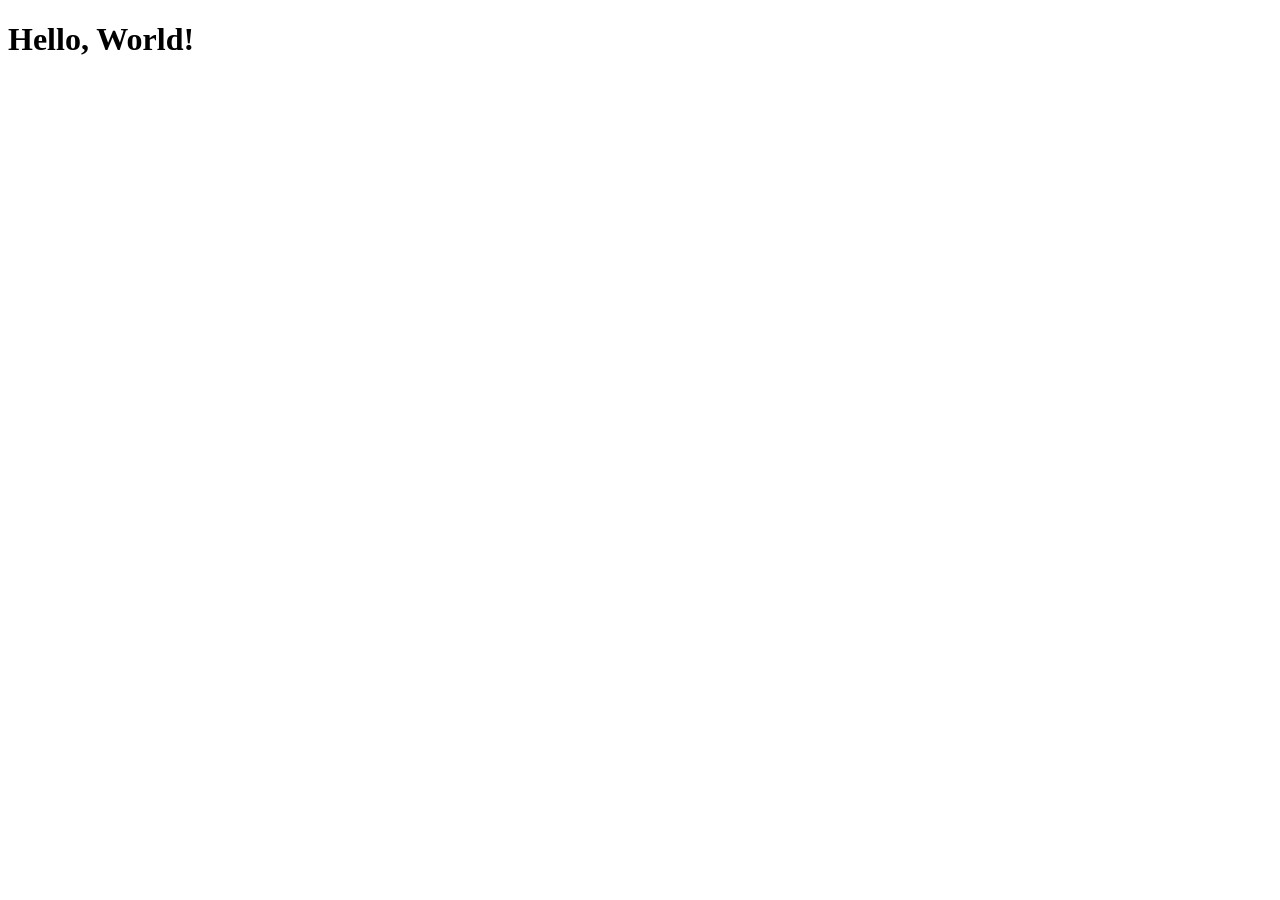
==== index.html @ f950c0d3 "added index file" ====
<!DOCTYPE html>
<html lang="en">
<head>
    <meta charset="UTF-8">
    <meta name="viewport" content="width=device-width, initial-scale=1.0">
    <title>Hello World</title>
</head>
<body>
    <h1>Hello, World!</h1>
</body>
</html>
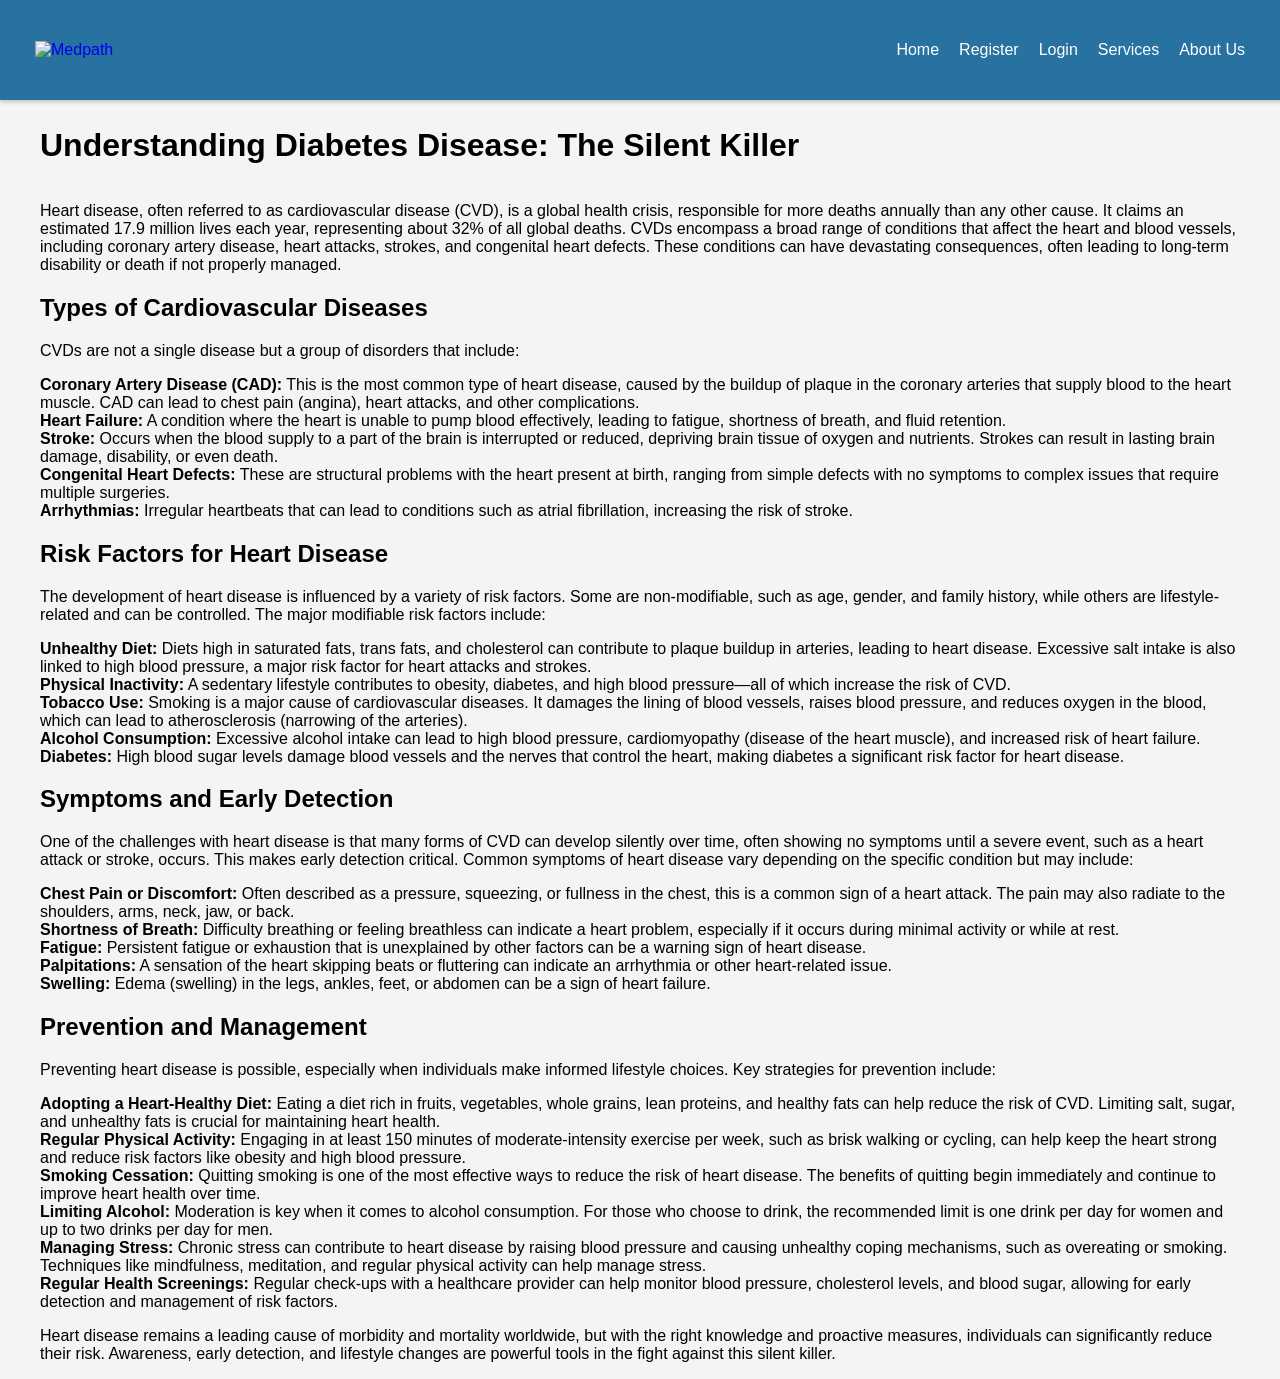
==== commit 720464c9: "updating the files" ====
--- a/index.html
+++ b/index.html
@@ -3,9 +3,79 @@
 <head>
     <meta charset="UTF-8">
     <meta name="viewport" content="width=device-width, initial-scale=1.0">
-    <title>Hello World</title>
+    <title>Diabetes Disease: The Silent Killer</title>
+    <link rel="stylesheet" href="blog1.css">
+    <link rel="stylesheet" href="styles.css" />
 </head>
 <body>
-    <h1>Hello, World!</h1>
+
+    <nav class="navbar">
+        <a href="home.php" class="logo">
+            <img src="imgs/hh.png" alt="Medpath" class="logo1">
+        </a>
+        <ul class="nav-links">
+            <div class="menu">
+                <li><a href="home.php">Home</a></li>
+                <li><a href="reg.php">Register</a></li>
+                <li><a href="Login.php">Login</a></li>
+                <li><a href="services.html">Services</a></li>
+                <li><a href="AboutUs.html">About Us</a></li>
+            </div>
+        </ul>
+    </nav>
+
+    <div class="container">
+        
+            <centre><br><br><h1>Understanding Diabetes Disease: The Silent Killer</h1> </centre>
+        
+    </div>
+    <div class="container">
+        <article>
+            <p>Heart disease, often referred to as cardiovascular disease (CVD), is a global health crisis, responsible for more deaths annually than any other cause. It claims an estimated 17.9 million lives each year, representing about 32% of all global deaths. CVDs encompass a broad range of conditions that affect the heart and blood vessels, including coronary artery disease, heart attacks, strokes, and congenital heart defects. These conditions can have devastating consequences, often leading to long-term disability or death if not properly managed.</p>
+
+            <h2>Types of Cardiovascular Diseases</h2>
+            <p>CVDs are not a single disease but a group of disorders that include:</p>
+            <ul>
+                <li><strong>Coronary Artery Disease (CAD):</strong> This is the most common type of heart disease, caused by the buildup of plaque in the coronary arteries that supply blood to the heart muscle. CAD can lead to chest pain (angina), heart attacks, and other complications.</li>
+                <li><strong>Heart Failure:</strong> A condition where the heart is unable to pump blood effectively, leading to fatigue, shortness of breath, and fluid retention.</li>
+                <li><strong>Stroke:</strong> Occurs when the blood supply to a part of the brain is interrupted or reduced, depriving brain tissue of oxygen and nutrients. Strokes can result in lasting brain damage, disability, or even death.</li>
+                <li><strong>Congenital Heart Defects:</strong> These are structural problems with the heart present at birth, ranging from simple defects with no symptoms to complex issues that require multiple surgeries.</li>
+                <li><strong>Arrhythmias:</strong> Irregular heartbeats that can lead to conditions such as atrial fibrillation, increasing the risk of stroke.</li>
+            </ul>
+
+            <h2>Risk Factors for Heart Disease</h2>
+            <p>The development of heart disease is influenced by a variety of risk factors. Some are non-modifiable, such as age, gender, and family history, while others are lifestyle-related and can be controlled. The major modifiable risk factors include:</p>
+            <ul>
+                <li><strong>Unhealthy Diet:</strong> Diets high in saturated fats, trans fats, and cholesterol can contribute to plaque buildup in arteries, leading to heart disease. Excessive salt intake is also linked to high blood pressure, a major risk factor for heart attacks and strokes.</li>
+                <li><strong>Physical Inactivity:</strong> A sedentary lifestyle contributes to obesity, diabetes, and high blood pressure—all of which increase the risk of CVD.</li>
+                <li><strong>Tobacco Use:</strong> Smoking is a major cause of cardiovascular diseases. It damages the lining of blood vessels, raises blood pressure, and reduces oxygen in the blood, which can lead to atherosclerosis (narrowing of the arteries).</li>
+                <li><strong>Alcohol Consumption:</strong> Excessive alcohol intake can lead to high blood pressure, cardiomyopathy (disease of the heart muscle), and increased risk of heart failure.</li>
+                <li><strong>Diabetes:</strong> High blood sugar levels damage blood vessels and the nerves that control the heart, making diabetes a significant risk factor for heart disease.</li>
+            </ul>
+
+            <h2>Symptoms and Early Detection</h2>
+            <p>One of the challenges with heart disease is that many forms of CVD can develop silently over time, often showing no symptoms until a severe event, such as a heart attack or stroke, occurs. This makes early detection critical. Common symptoms of heart disease vary depending on the specific condition but may include:</p>
+            <ul>
+                <li><strong>Chest Pain or Discomfort:</strong> Often described as a pressure, squeezing, or fullness in the chest, this is a common sign of a heart attack. The pain may also radiate to the shoulders, arms, neck, jaw, or back.</li>
+                <li><strong>Shortness of Breath:</strong> Difficulty breathing or feeling breathless can indicate a heart problem, especially if it occurs during minimal activity or while at rest.</li>
+                <li><strong>Fatigue:</strong> Persistent fatigue or exhaustion that is unexplained by other factors can be a warning sign of heart disease.</li>
+                <li><strong>Palpitations:</strong> A sensation of the heart skipping beats or fluttering can indicate an arrhythmia or other heart-related issue.</li>
+                <li><strong>Swelling:</strong> Edema (swelling) in the legs, ankles, feet, or abdomen can be a sign of heart failure.</li>
+            </ul>
+
+            <h2>Prevention and Management</h2>
+            <p>Preventing heart disease is possible, especially when individuals make informed lifestyle choices. Key strategies for prevention include:</p>
+            <ul>
+                <li><strong>Adopting a Heart-Healthy Diet:</strong> Eating a diet rich in fruits, vegetables, whole grains, lean proteins, and healthy fats can help reduce the risk of CVD. Limiting salt, sugar, and unhealthy fats is crucial for maintaining heart health.</li>
+                <li><strong>Regular Physical Activity:</strong> Engaging in at least 150 minutes of moderate-intensity exercise per week, such as brisk walking or cycling, can help keep the heart strong and reduce risk factors like obesity and high blood pressure.</li>
+                <li><strong>Smoking Cessation:</strong> Quitting smoking is one of the most effective ways to reduce the risk of heart disease. The benefits of quitting begin immediately and continue to improve heart health over time.</li>
+                <li><strong>Limiting Alcohol:</strong> Moderation is key when it comes to alcohol consumption. For those who choose to drink, the recommended limit is one drink per day for women and up to two drinks per day for men.</li>
+                <li><strong>Managing Stress:</strong> Chronic stress can contribute to heart disease by raising blood pressure and causing unhealthy coping mechanisms, such as overeating or smoking. Techniques like mindfulness, meditation, and regular physical activity can help manage stress.</li>
+                <li><strong>Regular Health Screenings:</strong> Regular check-ups with a healthcare provider can help monitor blood pressure, cholesterol levels, and blood sugar, allowing for early detection and management of risk factors.</li>
+            </ul>
+
+            <p>Heart disease remains a leading cause of morbidity and mortality worldwide, but with the right knowledge and proactive measures, individuals can significantly reduce their risk. Awareness, early detection, and lifestyle changes are powerful tools in the fight against this silent killer.</p>
+        </article>
+    </div>
 </body>
 </html>
--- a/styles.css
+++ b/styles.css
@@ -0,0 +1,191 @@
+/* Reset some basic elements for consistency across browsers */
+body, ul, li, a {
+    margin: 0;
+    padding: 0;
+    list-style: none;
+    text-decoration: none;
+    box-sizing: border-box;
+  }
+  
+  /* Basic styling for the body */
+  body {
+    font-family: Arial, sans-serif;
+    background-color: #f4f4f4;
+  }
+  
+  /* Navbar container */
+  nav {
+    display: flex;
+    justify-content: space-between;
+    align-items: center;
+    background-color: #2772a1;
+    padding: 15px;
+    position: fixed;
+    width: 100%;
+    top: 0;
+    z-index: 1000; /* Ensure navbar is on top */
+    height: 70px; /* Set the height of the navbar */
+  }
+  
+  /* Logo styling */
+  .logo1 {
+    height: 50px; /* Adjust as needed */
+    width: auto; /* Maintain aspect ratio */
+    cursor: pointer; /* Indicate it's clickable */
+    padding-left: 20px;
+  }
+  
+  /* Navigation links container */
+  .nav-links {
+    display: flex;
+    padding-right: 50px;
+  }
+  
+  /* Menu container within the nav-links */
+  .nav-links .menu {
+    display: flex;
+  }
+  
+  /* Individual navigation link styling */
+  .nav-links li {
+    margin-left: 20px;
+  }
+  
+  .nav-links a {
+    color: #fff;
+    font-size: 16px;
+    transition: color 0.3s;
+  }
+  
+  /* Hover effect for navigation links */
+  .nav-links a:hover {
+    color: #ff6347; /* Tomato color */
+  }
+  
+  nav {
+    position: fixed; /* Keeps the navbar fixed at the top */
+    top: 0;
+    left: 0;
+    width: 100%; /* Ensure the navbar spans the full width */
+    z-index: 1000; /* Ensures the navbar is above other content */
+    background-color: #2772a1; /* Background color for visibility */
+    padding: 15px; /* Adjust padding as needed */
+    height: 70px; /* Consistent height for the navbar */
+    box-shadow: 0 2px 4px rgba(0, 0, 0, 0.2); /* Optional: Adds a subtle shadow for better visibility */
+  }
+  
+  /* Ensure body padding accounts for the fixed navbar */
+  body {
+    padding-top: 70px; /* Same as navbar height to avoid content hiding behind the navbar */
+  }
+  
+  
+  /* Background image section */
+  .background-image {
+    background-image: url('imgs/img1.jpg');
+    background-size: cover;
+    background-repeat: no-repeat;
+    background-position: center;
+    min-height: 100vh; /* Ensure the section covers the full viewport height */
+    padding-top: 70px; /* Adjust this value based on the height of the navbar */
+    position: relative; /* Ensure the background image does not go under the navbar */
+    margin: 0;
+  }
+  
+  
+  
+  .content {
+    text-align: left;
+    color: rgb(39, 90, 120);
+    padding: 20px;
+    margin-left: 70px;
+  }
+  
+  .content h1 {
+    font-size: 48px; /* Increase this value to make the text larger */
+    font-weight: bold;
+    line-height: 1.2; /* Adjust for line spacing */
+  }
+  
+  .cta-button {
+    padding: 12px 30px;
+    font-size: 18px;
+    color: white;
+    background-color:#2772a1 ; /* Primary button color */
+    border: none;
+    border-radius: 5px;
+    cursor: pointer;
+    text-transform: uppercase;
+    transition: background-color 0.3s;
+  }
+  
+  .cta-button:hover {
+    background-color: #598bc0; /* Darker shade on hover */
+  }
+  
+  
+  .about-section {
+    padding: 50px 0;
+    background-color: #f7f8fc;
+  }
+  
+  .container {
+    display: flex;
+    align-items: center;
+    justify-content: space-between;
+    max-width: 1200px;
+    margin: 0 auto;
+  }
+  
+  .about-content {
+    display: flex;
+    align-items: center;
+    gap: 50px;
+  }
+  
+  .image-container {
+    flex: 1;
+  }
+  
+  .image-container img {
+    width: 70%;
+    height: auto;
+    border-radius: 10px;
+  }
+  
+  .text-container {
+    flex: 1;
+  }
+  
+  .text-container h2 {
+    font-size: 2em;
+    margin-bottom: 20px;
+  }
+  
+  .text-container p {
+    font-size: 1.1em;
+    line-height: 1.6;
+    margin-bottom: 30px;
+  }
+  
+  .stats {
+    display: flex;
+    gap: 30px;
+    margin: 20px 0;
+  }
+  
+  .stat-item {
+    text-align: center;
+  }
+  
+  .stat-item h3 {
+    font-size: 1.8em;
+    color: #333;
+  }
+  
+  .stat-item p {
+    font-size: 1em;
+    color: #666;
+  }
+  
+  
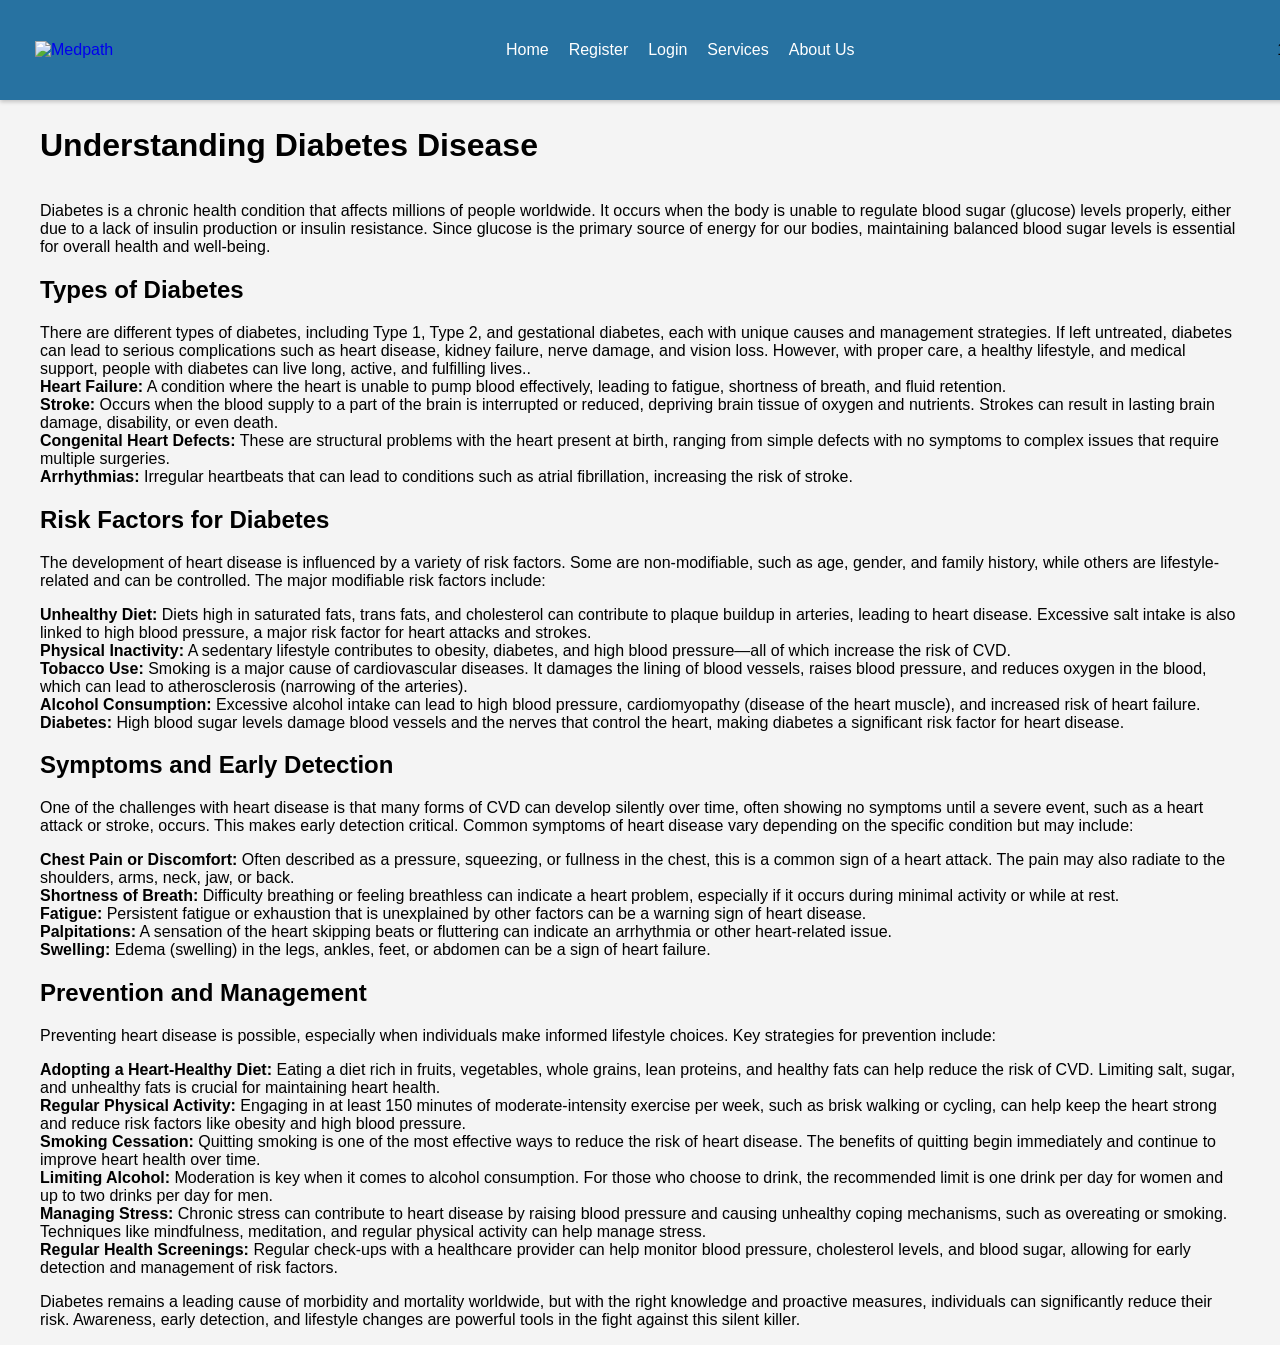
==== commit 509ca93a: "update" ====
--- a/index.html
+++ b/index.html
@@ -3,7 +3,7 @@
 <head>
     <meta charset="UTF-8">
     <meta name="viewport" content="width=device-width, initial-scale=1.0">
-    <title>Diabetes Disease: The Silent Killer</title>
+    <title>Diabetes Disease</title>
     <link rel="stylesheet" href="blog1.css">
     <link rel="stylesheet" href="styles.css" />
 </head>
@@ -21,29 +21,30 @@
                 <li><a href="services.html">Services</a></li>
                 <li><a href="AboutUs.html">About Us</a></li>
             </div>
-        </ul>
+        </ul>10
+
     </nav>
 
     <div class="container">
         
-            <centre><br><br><h1>Understanding Diabetes Disease: The Silent Killer</h1> </centre>
+            <centre><br><br><h1>Understanding Diabetes Disease</h1> </centre>
         
     </div>
     <div class="container">
         <article>
-            <p>Heart disease, often referred to as cardiovascular disease (CVD), is a global health crisis, responsible for more deaths annually than any other cause. It claims an estimated 17.9 million lives each year, representing about 32% of all global deaths. CVDs encompass a broad range of conditions that affect the heart and blood vessels, including coronary artery disease, heart attacks, strokes, and congenital heart defects. These conditions can have devastating consequences, often leading to long-term disability or death if not properly managed.</p>
+            <p>Diabetes is a chronic health condition that affects millions of people worldwide. It occurs when the body is unable to regulate blood sugar (glucose) levels properly, either due to a lack of insulin production or insulin resistance. Since glucose is the primary source of energy for our bodies, maintaining balanced blood sugar levels is essential for overall health and well-being.</p>
 
-            <h2>Types of Cardiovascular Diseases</h2>
-            <p>CVDs are not a single disease but a group of disorders that include:</p>
+            <h2>Types of Diabetes</h2>
+            
             <ul>
-                <li><strong>Coronary Artery Disease (CAD):</strong> This is the most common type of heart disease, caused by the buildup of plaque in the coronary arteries that supply blood to the heart muscle. CAD can lead to chest pain (angina), heart attacks, and other complications.</li>
+                <li>There are different types of diabetes, including Type 1, Type 2, and gestational diabetes, each with unique causes and management strategies. If left untreated, diabetes can lead to serious complications such as heart disease, kidney failure, nerve damage, and vision loss. However, with proper care, a healthy lifestyle, and medical support, people with diabetes can live long, active, and fulfilling lives..</li>
                 <li><strong>Heart Failure:</strong> A condition where the heart is unable to pump blood effectively, leading to fatigue, shortness of breath, and fluid retention.</li>
                 <li><strong>Stroke:</strong> Occurs when the blood supply to a part of the brain is interrupted or reduced, depriving brain tissue of oxygen and nutrients. Strokes can result in lasting brain damage, disability, or even death.</li>
                 <li><strong>Congenital Heart Defects:</strong> These are structural problems with the heart present at birth, ranging from simple defects with no symptoms to complex issues that require multiple surgeries.</li>
                 <li><strong>Arrhythmias:</strong> Irregular heartbeats that can lead to conditions such as atrial fibrillation, increasing the risk of stroke.</li>
             </ul>
 
-            <h2>Risk Factors for Heart Disease</h2>
+            <h2>Risk Factors for Diabetes</h2>
             <p>The development of heart disease is influenced by a variety of risk factors. Some are non-modifiable, such as age, gender, and family history, while others are lifestyle-related and can be controlled. The major modifiable risk factors include:</p>
             <ul>
                 <li><strong>Unhealthy Diet:</strong> Diets high in saturated fats, trans fats, and cholesterol can contribute to plaque buildup in arteries, leading to heart disease. Excessive salt intake is also linked to high blood pressure, a major risk factor for heart attacks and strokes.</li>
@@ -74,7 +75,7 @@
                 <li><strong>Regular Health Screenings:</strong> Regular check-ups with a healthcare provider can help monitor blood pressure, cholesterol levels, and blood sugar, allowing for early detection and management of risk factors.</li>
             </ul>
 
-            <p>Heart disease remains a leading cause of morbidity and mortality worldwide, but with the right knowledge and proactive measures, individuals can significantly reduce their risk. Awareness, early detection, and lifestyle changes are powerful tools in the fight against this silent killer.</p>
+            <p>Diabetes remains a leading cause of morbidity and mortality worldwide, but with the right knowledge and proactive measures, individuals can significantly reduce their risk. Awareness, early detection, and lifestyle changes are powerful tools in the fight against this silent killer.</p>
         </article>
     </div>
 </body>
--- a/styles.css
+++ b/styles.css
@@ -18,7 +18,7 @@
     display: flex;
     justify-content: space-between;
     align-items: center;
-    background-color: #2772a1;
+    background-color: #132b3a;
     padding: 15px;
     position: fixed;
     width: 100%;
@@ -82,7 +82,7 @@
   
   /* Background image section */
   .background-image {
-    background-image: url('imgs/img1.jpg');
+    background-image: url('137007.jpg');
     background-size: cover;
     background-repeat: no-repeat;
     background-position: center;
